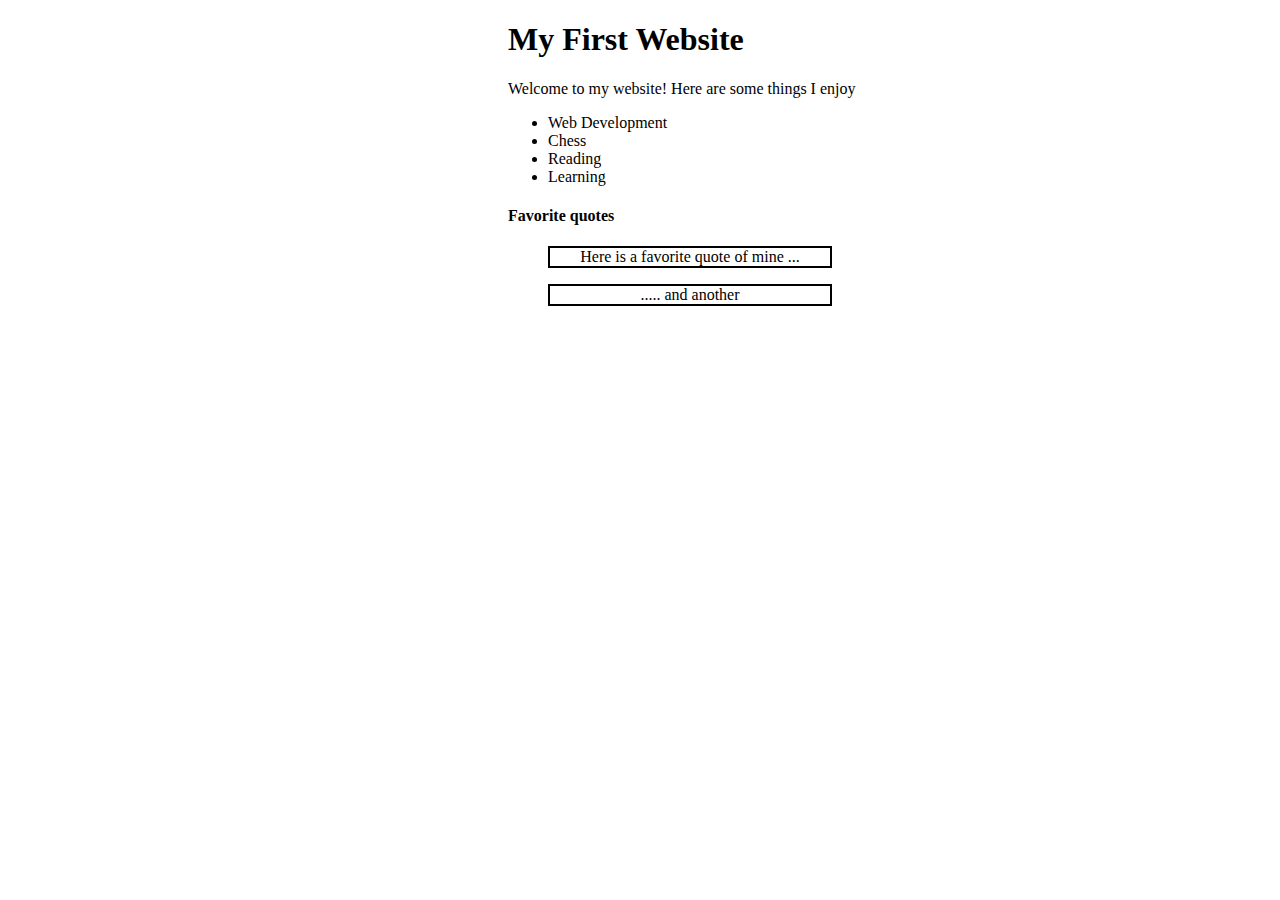
==== index.html @ c3e6cda6 "my first commit" ====
<!doctype html>
<html lang="">
<head>
  <title>First web page</title>
  <meta charset="utf-8">
  <link rel="stylesheet" href="./css/style.css"/>
</head>
<body>
 <div>
   <h1><strong>My First Website</strong></h1>
   <p>Welcome to my website! Here are some things I enjoy</p>
<ul>
<li>Web Development</li>
<li>Chess</li>
<li>Reading</li>
<li>Learning</li>
</ul>
  <h4>Favorite quotes</h4>
  <blockquote>Here is a favorite quote of mine ... </blockquote>
  <blockquote> ..... and another </bockquote>
</div>
</body>
</html>
---- css/style.css ----
div{
  padding-left:500px;
  padding-right:400px;
}
blockquote{
 border:2px solid black;
 text-align:center;
}
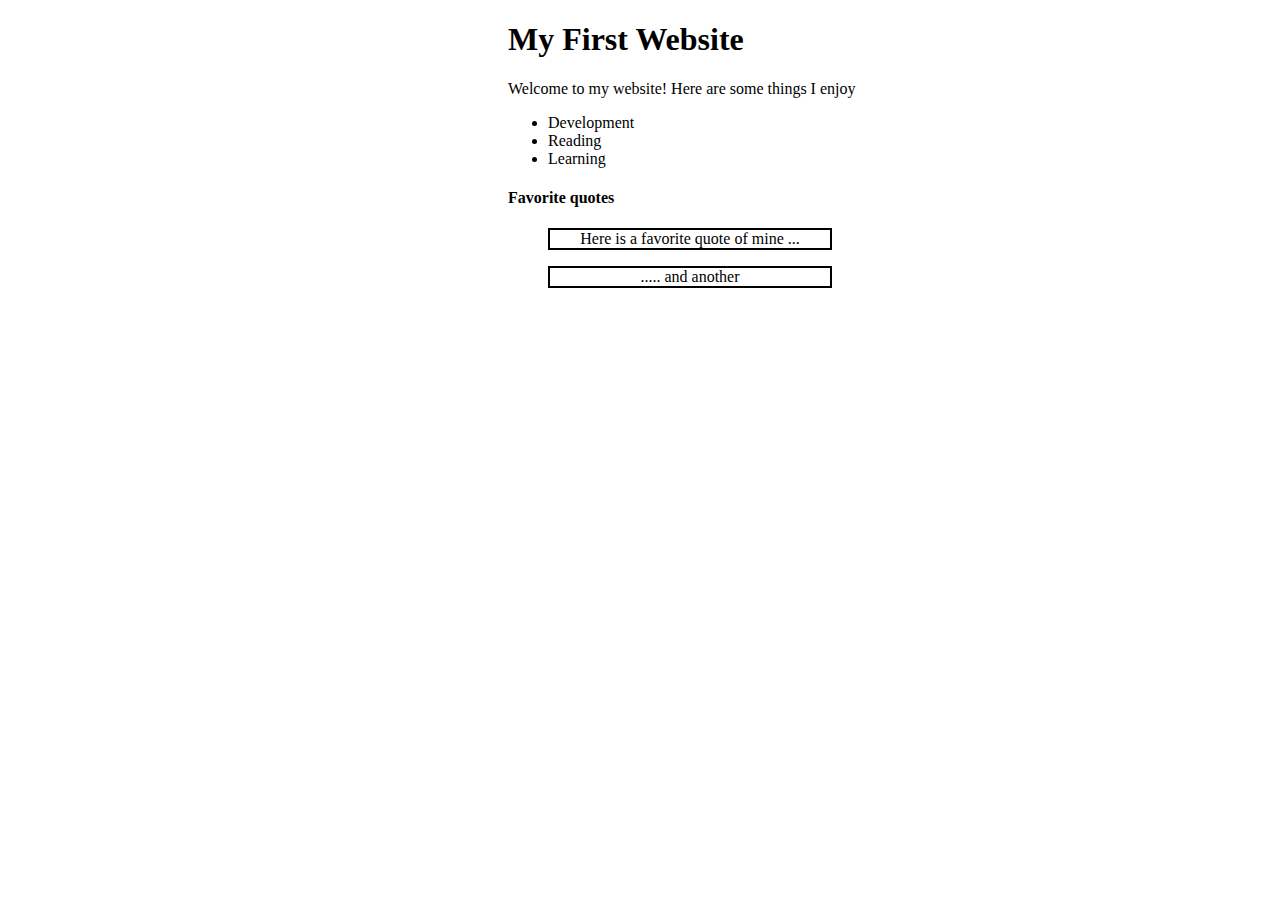
==== commit 7b589213: "modified1" ====
--- a/index.html
+++ b/index.html
@@ -10,8 +10,7 @@
    <h1><strong>My First Website</strong></h1>
    <p>Welcome to my website! Here are some things I enjoy</p>
 <ul>
-<li>Web Development</li>
-<li>Chess</li>
+<li> Development</li>
 <li>Reading</li>
 <li>Learning</li>
 </ul>
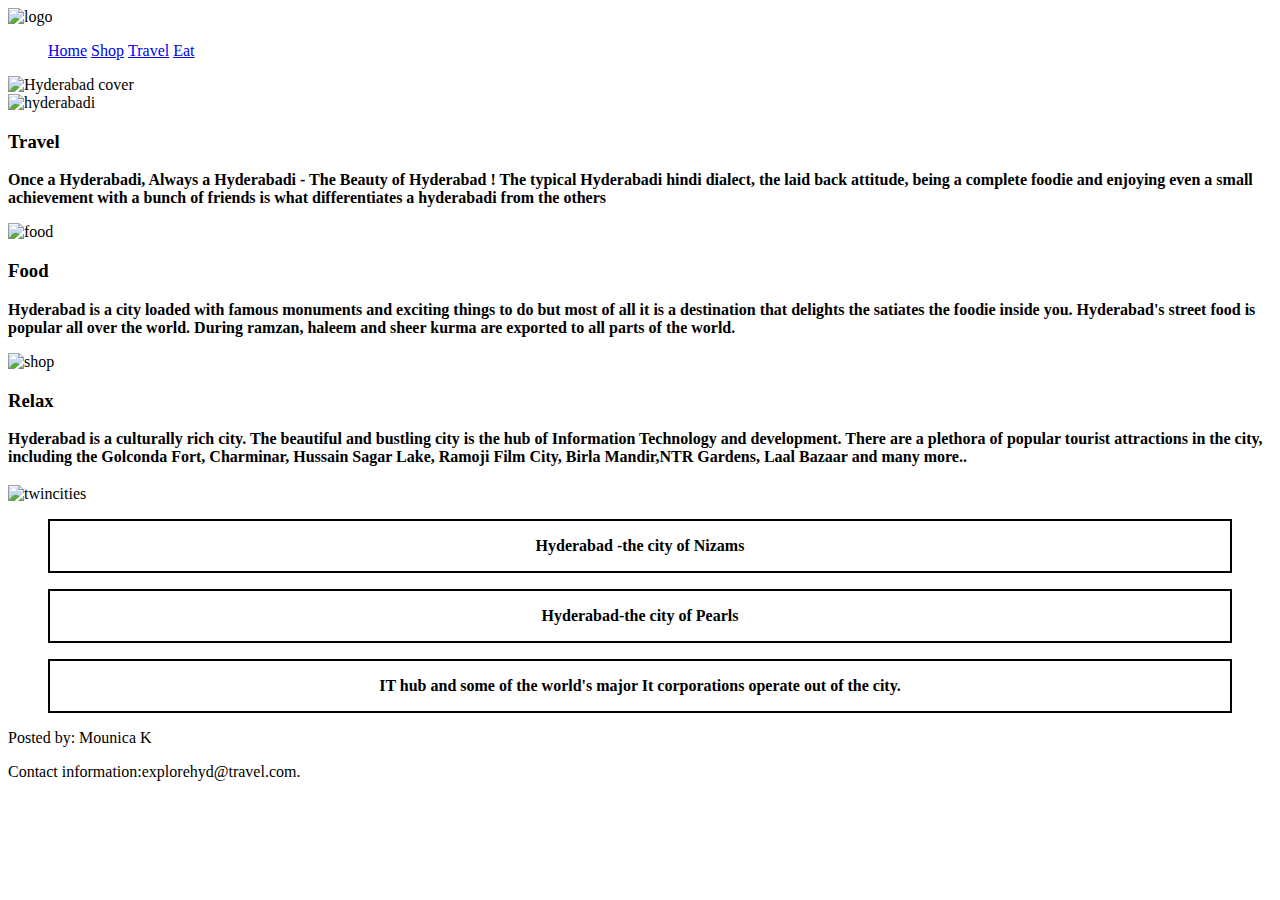
==== commit af1f2e82: "Add files via upload" ====
--- a/index.html
+++ b/index.html
@@ -1,22 +1,123 @@
-<!doctype html>
-<html lang="">
-<head>
-  <title>First web page</title>
-  <meta charset="utf-8">
-  <link rel="stylesheet" href="./css/style.css"/>
-</head>
-<body>
- <div>
-   <h1><strong>My First Website</strong></h1>
-   <p>Welcome to my website! Here are some things I enjoy</p>
-<ul>
-<li> Development</li>
-<li>Reading</li>
-<li>Learning</li>
-</ul>
-  <h4>Favorite quotes</h4>
-  <blockquote>Here is a favorite quote of mine ... </blockquote>
-  <blockquote> ..... and another </bockquote>
-</div>
-</body>
-</html>
+<!DOCTYPE html>
+<html>
+
+<body background="img/bg.jpg">
+
+  <head>
+    <meta charset="utf-8">
+    <title> Being Hyderabadi</title>
+    <link rel="stylesheet" href="css/reset.css">
+    <link rel="stylesheet" href="https://maxcdn.bootstrapcdn.com/font-awesome/4.7.0/css/font-awesome.min.css">
+    <link rel="stylesheet" href="css/960_12_col.css">
+    <link rel="stylesheet" href="css/style.css">
+  </head>
+
+  <body>
+    <div class="container_12">
+      <header class="grid_12">
+        <img src="img/logo.jpg" alt="logo">
+        <div class="head-right">
+          <nav>
+            <ul>
+              <li><a href="#">Home</a></li>
+              <li><a href="#">Shop</a></li>
+              <li><a href="#">Travel</a></li>
+              <li><a href="#">Eat</a></li>
+            </ul>
+          </nav>
+      </header>
+
+      <div class="cover grid_12">
+        <img src="img/hyderabad cover.jpg" alt="Hyderabad cover">
+      </div>
+    </div>
+    <div class="container_12 ">
+      <div class="main clearfix">
+        <div class="grid_4">
+          <section>
+            <img src="img/tankbund.jpg" alt="hyderabadi" width="300" height="200">
+            <h3>Travel</h3>
+            <p>
+              <b>Once a Hyderabadi, Always a Hyderabadi - The Beauty of Hyderabad !
+                The typical Hyderabadi hindi dialect, the laid back attitude,
+                being a complete foodie and enjoying even a small achievement with a bunch of friends
+                is what differentiates a hyderabadi from the others
+              </b>
+            </p>
+          </section>
+        </div>
+        <div class="grid_4">
+          <section>
+            <img src="img/food.jpg" alt="food" width="300" height="200">
+            <h3>Food</h3>
+            <p>
+              <b>
+                Hyderabad is a city loaded with famous monuments and exciting things to do but
+                most of all it is a destination that delights the satiates the foodie inside you.
+                Hyderabad's street food is popular all over the world. During ramzan, haleem and sheer kurma are
+                exported
+                to all parts of the world.
+              </b>
+            </p>
+          </section>
+        </div>
+        <div class="grid_4">
+          <section>
+            <img src="img/pearls.jpg" alt="shop" width="300" height="200">
+            <h3>Relax</h3>
+            <p>
+              <b>
+                Hyderabad is a culturally rich city. The beautiful and bustling city is the hub of Information
+                Technology
+                and development. There are a plethora of popular tourist attractions in the city,
+                including the Golconda Fort, Charminar, Hussain Sagar Lake, Ramoji Film City, Birla Mandir,NTR Gardens,
+                Laal Bazaar and many more..
+              </b>
+            </p>
+          </section>
+        </div>
+      </div>
+      <div class="twocols container_12">
+        <div class="grid_8">
+          <h3>
+
+          </h3>
+          <img src="img/hyd.jpg" alt="twincities">
+        </div>
+        <div class="col2 grid_4">
+          <section>
+            <blockquote>
+              <p><b>
+                  Hyderabad -the city of Nizams
+                </b></p>
+            </blockquote>
+          </section>
+
+          <section>
+            <blockquote>
+              <p><b>
+                  Hyderabad-the city of Pearls
+                </b></p>
+            </blockquote>
+          </section>
+
+          <section>
+            <blockquote>
+              <p><b>
+                  IT hub and some of the world's major It corporations operate out of the city.
+                </b></p>
+            </blockquote>
+          </section>
+        </div>
+      </div>
+
+      <div class="container_12">
+        <footer>
+          <p>Posted by: Mounica K</p>
+          <p>Contact information:explorehyd@travel.com.</p>
+        </footer>
+      </div>
+    </div>
+  </body>
+
+</html>--- a/css/style.css
+++ b/css/style.css
@@ -1,3 +1,127 @@
+<<<<<<< HEAD
+body{
+    margin-left:20px;
+    font-family:'Times New Roman', Times, serif;
+    background-color: pink;
+    }
+h1{
+    text-align-last: left;
+}
+
+.header-container{
+    background-color:coral;
+    height: 15vh;
+    display:flex;
+    flex-direction: row;
+    justify-content: space-around;
+    align-items:center;
+}
+
+.nav-bar ul{
+    list-style-type: none;
+    }
+    .nav-bar ul li{
+        display: inline;
+        padding: 1em;
+    }
+    .nav-bar ul li a{
+        text-decoration: none;
+        color:black;
+
+    }
+    .nav-bar{
+        margin-inline: 2%;
+    }
+    .nav-bar ul li a:hover{
+        color: rgb(59, 35, 40);
+       border-bottom: 1px solid rgb(59, 35, 40);
+       padding-bottom: 40px
+    }
+   
+   .jumbotron{
+       padding: 1em;
+
+   }
+   * {
+    box-sizing: border-box;
+  }
+  
+  .column {
+    float:inherit;
+    width: 33.33%;
+    padding: 5px;
+  }
+  
+  /* Clearfix (clear floats) */
+  .row::after {
+    content: "";
+    clear: both;
+    display: table;
+  }
+
+  .column p{
+      font-style: oblique;
+  }
+  .my-dropdown {
+    float: left;
+    overflow: hidden;
+  }
+  
+  .my-dropdown-content {
+    display: none;
+  position: absolute;
+  background-color:lawngreen;
+  min-width: 160px;
+  box-shadow: 0px 8px 16px 0px rgba(0,0,0,0.2);
+  z-index: 1;
+  }
+  .my-dropdown-content a:hover
+   {
+       background-color: rgb(223, 128, 128);
+}
+.my-dropdown:hover .my-dropdown-content 
+{
+    display: block;
+}
+
+
+
+
+.dropbtn {
+  background-color: #4CAF50;
+  color: white;
+  padding: 16px;
+  font-size: 16px;
+  border: none;
+}
+
+.dropdown {
+  position: relative;
+  display: inline-block;
+}
+
+.dropdown-content {
+  display: none;
+  position: absolute;
+  background-color: #f1f1f1;
+  min-width: 160px;
+  box-shadow: 0px 8px 16px 0px rgba(0,0,0,0.2);
+  z-index: 1;
+}
+
+.dropdown-content a {
+  color: black;
+  padding: 12px 16px;
+  text-decoration: none;
+  display: block;
+}
+
+.dropdown-content a:hover {background-color: #ddd;}
+
+.dropdown:hover .dropdown-content {display: block;}
+
+.dropdown:hover .dropbtn {background-color: #3e8e41;}
+=======
 div{
   padding-left:500px;
   padding-right:400px;
@@ -5,4 +129,20 @@
 blockquote{
  border:2px solid black;
  text-align:center;
-}+}
+
+.column {
+
+    float: left;
+    width: 30.33%;
+    padding: 10px;
+    height: 300px; /* Should be removed. Only for demonstration */
+
+}
+
+
+
+li {
+    display: inline;
+  }
+>>>>>>> 92be5657e8d1382d42d9b718276e034439189ede
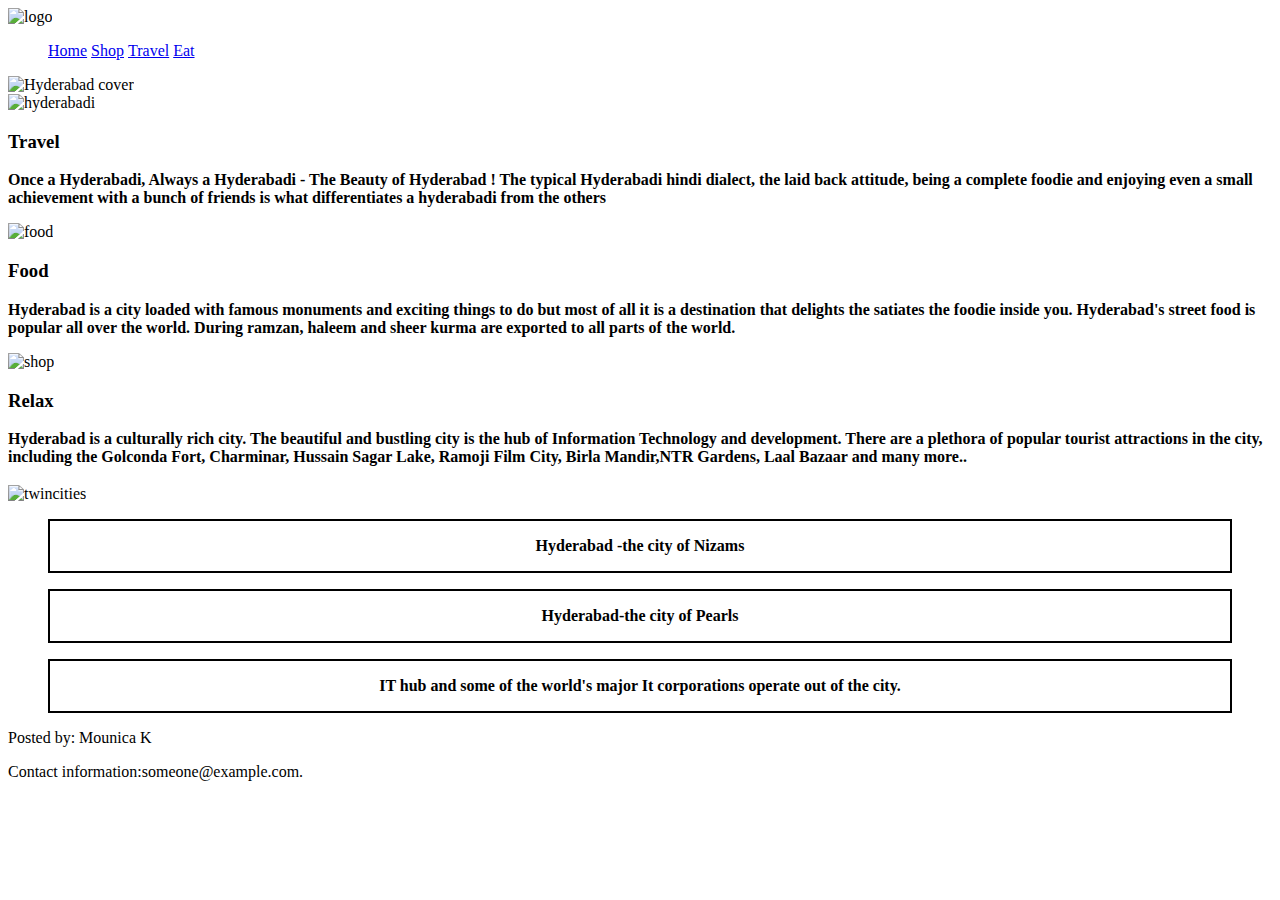
==== commit a293fc44: "Add files via upload" ====
--- a/index.html
+++ b/index.html
@@ -1,123 +1,116 @@
 <!DOCTYPE html>
 <html>
-
-<body background="img/bg.jpg">
-
-  <head>
-    <meta charset="utf-8">
-    <title> Being Hyderabadi</title>
-    <link rel="stylesheet" href="css/reset.css">
-    <link rel="stylesheet" href="https://maxcdn.bootstrapcdn.com/font-awesome/4.7.0/css/font-awesome.min.css">
-    <link rel="stylesheet" href="css/960_12_col.css">
-    <link rel="stylesheet" href="css/style.css">
+    <body background="img/bg.jpg">
+<head>
+  <meta charset="utf-8">
+  <title> Being Hyderabadi</title>
+  
+  <link rel="stylesheet" href="https://maxcdn.bootstrapcdn.com/font-awesome/4.7.0/css/font-awesome.min.css">
+  <link rel="stylesheet" href="css/960_12_col.css">
+  <link rel="stylesheet" href="css/style.css">
   </head>
 
-  <body>
-    <div class="container_12">
-      <header class="grid_12">
-        <img src="img/logo.jpg" alt="logo">
-        <div class="head-right">
-          <nav>
-            <ul>
-              <li><a href="#">Home</a></li>
-              <li><a href="#">Shop</a></li>
-              <li><a href="#">Travel</a></li>
-              <li><a href="#">Eat</a></li>
-            </ul>
-          </nav>
-      </header>
+<body>
+  <div class="container_12">
+    <header class="grid_12">
+        <img src="img/logo.jpg" alt="logo" height:30 width:20>
+      <div class="head-right">
+        <nav>
+          <ul>
+            <li><a href="#">Home</a></li>
+            <li><a href="#">Shop</a></li>
+            <li><a href="#">Travel</a></li>
+            <li><a href="#">Eat</a></li>
+          </ul>
+        </nav>
+    </header>
 
-      <div class="cover grid_12">
-        <img src="img/hyderabad cover.jpg" alt="Hyderabad cover">
+    <div class="cover grid_12">
+      <img src="img/hyderabad cover.jpg" alt="Hyderabad cover">
+    </div>
+  </div>
+  <div class="container_12 ">
+    <div class="main clearfix">
+      <div class="grid_4">
+        <section>
+          <img src="img/tankbund.jpg" alt="hyderabadi" width="300" height="200">
+          <h3>Travel</h3>
+          <p>
+            <b>Once a Hyderabadi, Always a Hyderabadi - The Beauty of Hyderabad !
+              The typical Hyderabadi hindi dialect, the laid back attitude,
+              being a complete foodie and enjoying even a small achievement with a bunch of friends
+              is what differentiates a hyderabadi from the others
+            </b>
+          </p>
+        </section>
+      </div>
+      <div class="grid_4">
+        <section>
+          <img src="img/food.jpg" alt="food" width="300" height="200">
+          <h3>Food</h3>
+          <p>
+            <b>
+              Hyderabad is a city loaded with famous monuments and exciting things to do but
+              most of all it is a destination that delights the satiates the foodie inside you.
+              Hyderabad's street food is popular all over the world. During ramzan, haleem and sheer kurma are exported
+              to all parts of the world.
+            </b>
+          </p>
+        </section>
+      </div>
+      <div class="grid_4">
+        <section>
+          <img src="img/pearls.jpg" alt="shop" width="300" height="200">
+          <h3>Relax</h3>
+          <p>
+            <b>
+              Hyderabad is a culturally rich city. The beautiful and bustling city is the hub of Information Technology
+              and development. There are a plethora of popular tourist attractions in the city,
+              including the Golconda Fort, Charminar, Hussain Sagar Lake, Ramoji Film City, Birla Mandir,NTR Gardens,
+              Laal Bazaar and many more..
+            </b>
+          </p>
+        </section>
       </div>
     </div>
-    <div class="container_12 ">
-      <div class="main clearfix">
-        <div class="grid_4">
-          <section>
-            <img src="img/tankbund.jpg" alt="hyderabadi" width="300" height="200">
-            <h3>Travel</h3>
-            <p>
-              <b>Once a Hyderabadi, Always a Hyderabadi - The Beauty of Hyderabad !
-                The typical Hyderabadi hindi dialect, the laid back attitude,
-                being a complete foodie and enjoying even a small achievement with a bunch of friends
-                is what differentiates a hyderabadi from the others
-              </b>
-            </p>
-          </section>
-        </div>
-        <div class="grid_4">
-          <section>
-            <img src="img/food.jpg" alt="food" width="300" height="200">
-            <h3>Food</h3>
-            <p>
-              <b>
-                Hyderabad is a city loaded with famous monuments and exciting things to do but
-                most of all it is a destination that delights the satiates the foodie inside you.
-                Hyderabad's street food is popular all over the world. During ramzan, haleem and sheer kurma are
-                exported
-                to all parts of the world.
-              </b>
-            </p>
-          </section>
-        </div>
-        <div class="grid_4">
-          <section>
-            <img src="img/pearls.jpg" alt="shop" width="300" height="200">
-            <h3>Relax</h3>
-            <p>
-              <b>
-                Hyderabad is a culturally rich city. The beautiful and bustling city is the hub of Information
-                Technology
-                and development. There are a plethora of popular tourist attractions in the city,
-                including the Golconda Fort, Charminar, Hussain Sagar Lake, Ramoji Film City, Birla Mandir,NTR Gardens,
-                Laal Bazaar and many more..
-              </b>
-            </p>
-          </section>
-        </div>
+    <div class="twocols container_12">
+      <div class="grid_8">
+        <h3>
+
+        </h3>
+        <img src="img/hyd.jpg" alt="twincities">
       </div>
-      <div class="twocols container_12">
-        <div class="grid_8">
-          <h3>
-
-          </h3>
-          <img src="img/hyd.jpg" alt="twincities">
-        </div>
-        <div class="col2 grid_4">
-          <section>
-            <blockquote>
-              <p><b>
-                  Hyderabad -the city of Nizams
-                </b></p>
-            </blockquote>
-          </section>
-
-          <section>
-            <blockquote>
-              <p><b>
-                  Hyderabad-the city of Pearls
-                </b></p>
-            </blockquote>
-          </section>
-
-          <section>
-            <blockquote>
-              <p><b>
-                  IT hub and some of the world's major It corporations operate out of the city.
-                </b></p>
-            </blockquote>
-          </section>
-        </div>
-      </div>
-
-      <div class="container_12">
-        <footer>
-          <p>Posted by: Mounica K</p>
-          <p>Contact information:explorehyd@travel.com.</p>
-        </footer>
+      <div class="col2 grid_4">
+        <section>
+          <blockquote>
+            <p><b>
+                Hyderabad -the city of Nizams
+              </b></p>
+          </blockquote>
+        </section>
+        <section>
+          <blockquote>
+            <p><b>
+                Hyderabad-the city of Pearls
+              </b></p>
+          </blockquote>
+        </section>
+        <section>
+          <blockquote>
+            <p><b>
+                IT hub and some of the world's major It corporations operate out of the city.
+              </b></p>
+          </blockquote>
+        </section>
       </div>
     </div>
-  </body>
+    <div class="container_12">
+      <footer>
+        <p>Posted by: Mounica K</p>
+        <p>Contact information:someone@example.com.</p>
+      </footer>
+    </div>
+  </div>
+</body>
 
 </html>